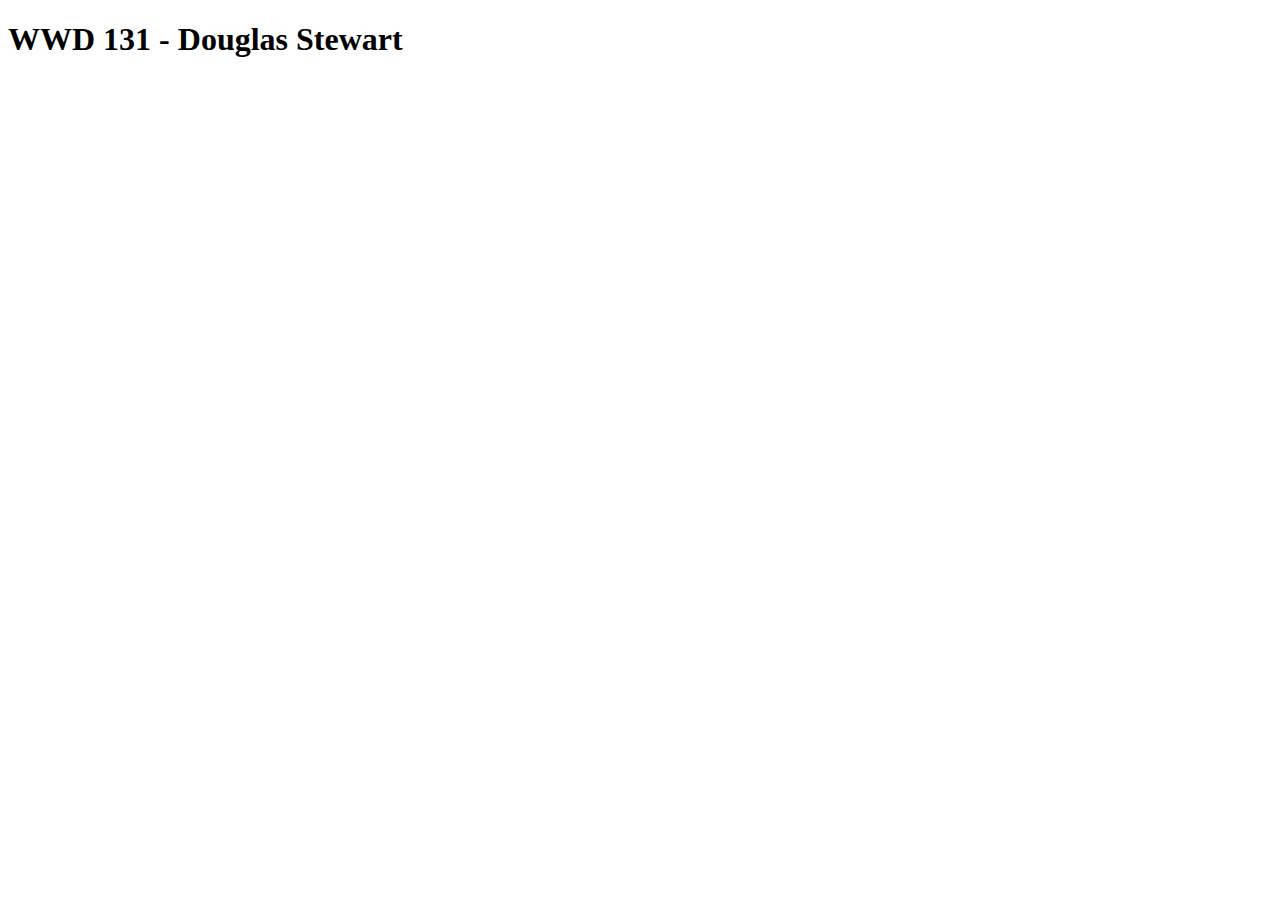
==== index.html @ 6044cc9a "new page" ====
<!DOCTYPE html>
<html lang="en">
<head>
    <meta charset="UTF-8">
    <meta name="viewport" content="width=device-width, initial-scale=1.0">
    <title>Document</title>
</head>
<body>
    <h1>WWD 131 - Douglas Stewart</h1>
</body>
</html>
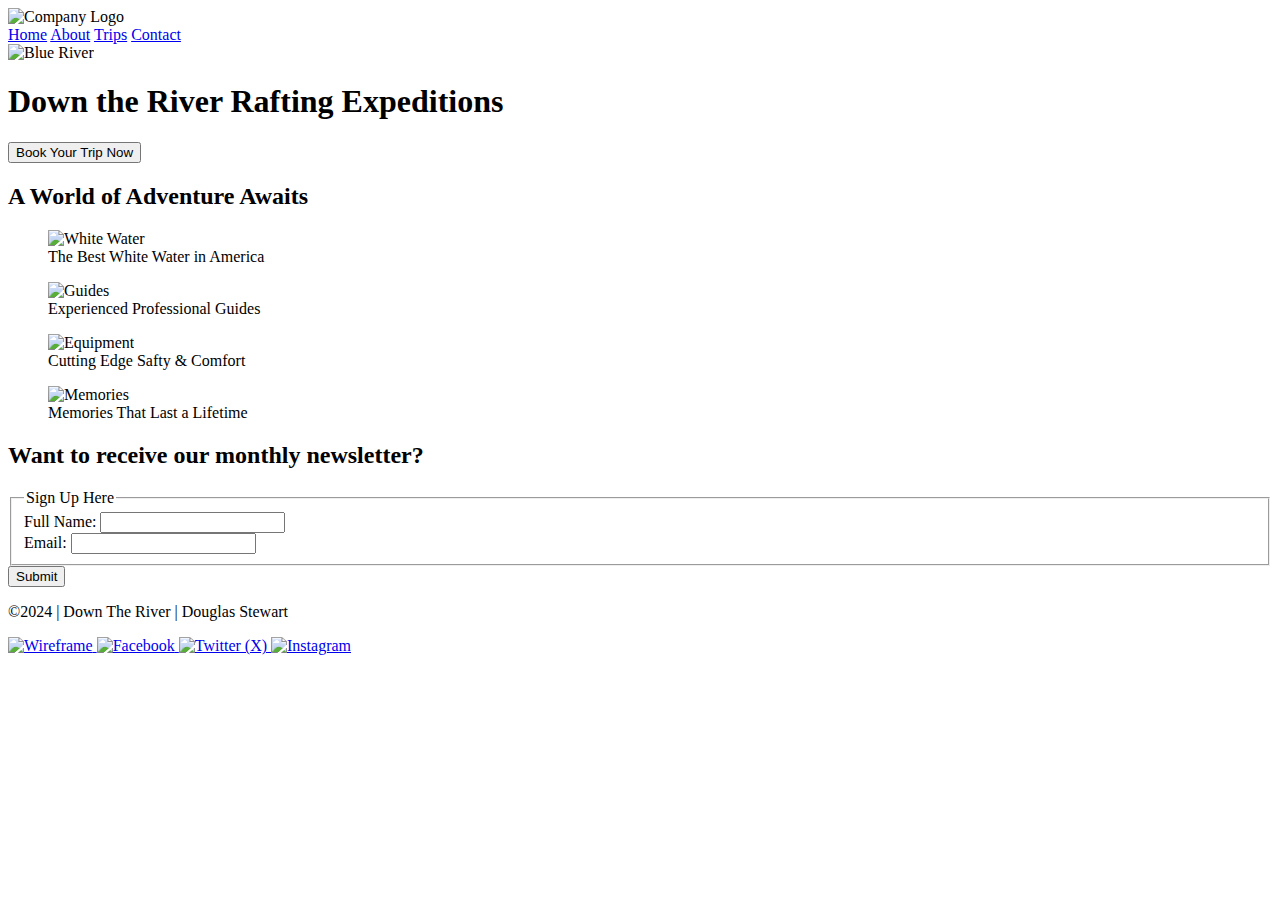
==== commit 6a74ddf2: "Homepage" ====
--- a/index.html
+++ b/index.html
@@ -1,11 +1,132 @@
 <!DOCTYPE html>
-<html lang="en">
-<head>
-    <meta charset="UTF-8">
-    <meta name="viewport" content="width=device-width, initial-scale=1.0">
-    <title>Document</title>
-</head>
-<body>
-    <h1>WWD 131 - Douglas Stewart</h1>
-</body>
-</html>+
+<!--
+Douglas Stewart
+WDD 131
+
+Week 01 Homepage
+-->
+
+<html lang="en-US">
+  
+  <head>
+    
+    <meta charset="utf-8">
+    <meta name="viewport" content="width=device-width,initial-scale=1.0">
+    
+    <title>Homepage - Down the River Rafting Expeditions</title>
+    
+    <meta name="description" content="Homepage for Down the River Rafting Website">
+    <meta name="author" content="Douglas Stewart">
+    
+    <link rel="stylesheet" href="styles/rafting.css">
+  
+  </head>
+  
+  <body>
+    
+    <header class="grid">
+
+        <img src="images/logo.png" alt="Company Logo">
+        
+        <nav>
+            <a href="index.html">Home</a>
+            <a href="about.html">About</a>
+            <a href="trips.html">Trips</a>
+            <a href="contact.html">Contact</a>
+        </nav>
+        
+    </header>
+    
+    <main>
+        
+        <div class="splash">
+            
+            <img src="images/adventure.jpg" alt="Blue River">
+
+            <h1>Down the River Rafting Expeditions</h1>
+
+            <button onclick="location.href='trips.html';">Book Your Trip Now</button>
+
+        </div>
+
+        <section class="experience">
+
+                <h2>A World of Adventure Awaits</h2>
+
+                <figure>
+                    <img src="images/best.jpg" alt="White Water">
+                    <figcaption>The Best White Water in America</figcaption>
+                </figure>
+                
+                <figure>
+                    <img src="images/guides.jpg" alt="Guides">
+                    <figcaption>Experienced Professional Guides</figcaption>
+                </figure>
+                
+                <figure>
+                    <img src="images/safety.jpg" alt="Equipment">
+                    <figcaption>Cutting Edge Safty & Comfort</figcaption>
+                </figure>
+                
+                <figure>
+                    <img src="images/memories.jpg" alt="Memories">
+                    <figcaption>Memories That Last a Lifetime</figcaption>
+                </figure>
+
+        </section>
+        
+        <section class="form">
+
+            <h2>Want to receive our monthly newsletter?</h2>
+
+            <form>
+                
+                <fieldset>
+                    <legend>Sign Up Here</legend>
+                        
+                        <div class="form-item column2">
+                            <label for="fullname">Full Name:</label>
+                            <input type="text" id="fullname" name="fullname">
+                        </div>
+                        
+                        <div class="form-item column2">
+                            <label for="useremail">Email:</label>
+                            <input type="email" id="useremail" name="useremail">
+                        </div>
+
+                </fieldset>
+                
+                <button type="submit">Submit</button>
+            
+            </form>
+
+    </section>        
+        
+    </main>
+    
+    <footer>
+        
+        <p>&copy;2024 | Down The River | Douglas Stewart</p>
+
+        <nav class="sociallinks">
+            
+            <a href="https://app.moqups.com/qK2pdJPW2oJ96vO4rNojK9pwhCcIl306/view/page/ad64222d5">
+                <img src="images/wireframe.png" alt="Wireframe">
+            </a>
+            <a href="https://facebook.com">
+                <img src="images/facebook.webp" alt="Facebook">
+            </a>
+            <a href="https://twitter.com">
+                <img src="images/twitter.webp" alt="Twitter (X)">
+            </a>
+            <a href="https://instagram.com">
+                <img src="images/instagram.webp" alt="Instagram">
+            </a>
+        </nav>
+
+    </footer> 
+       
+  </body>
+
+  </html>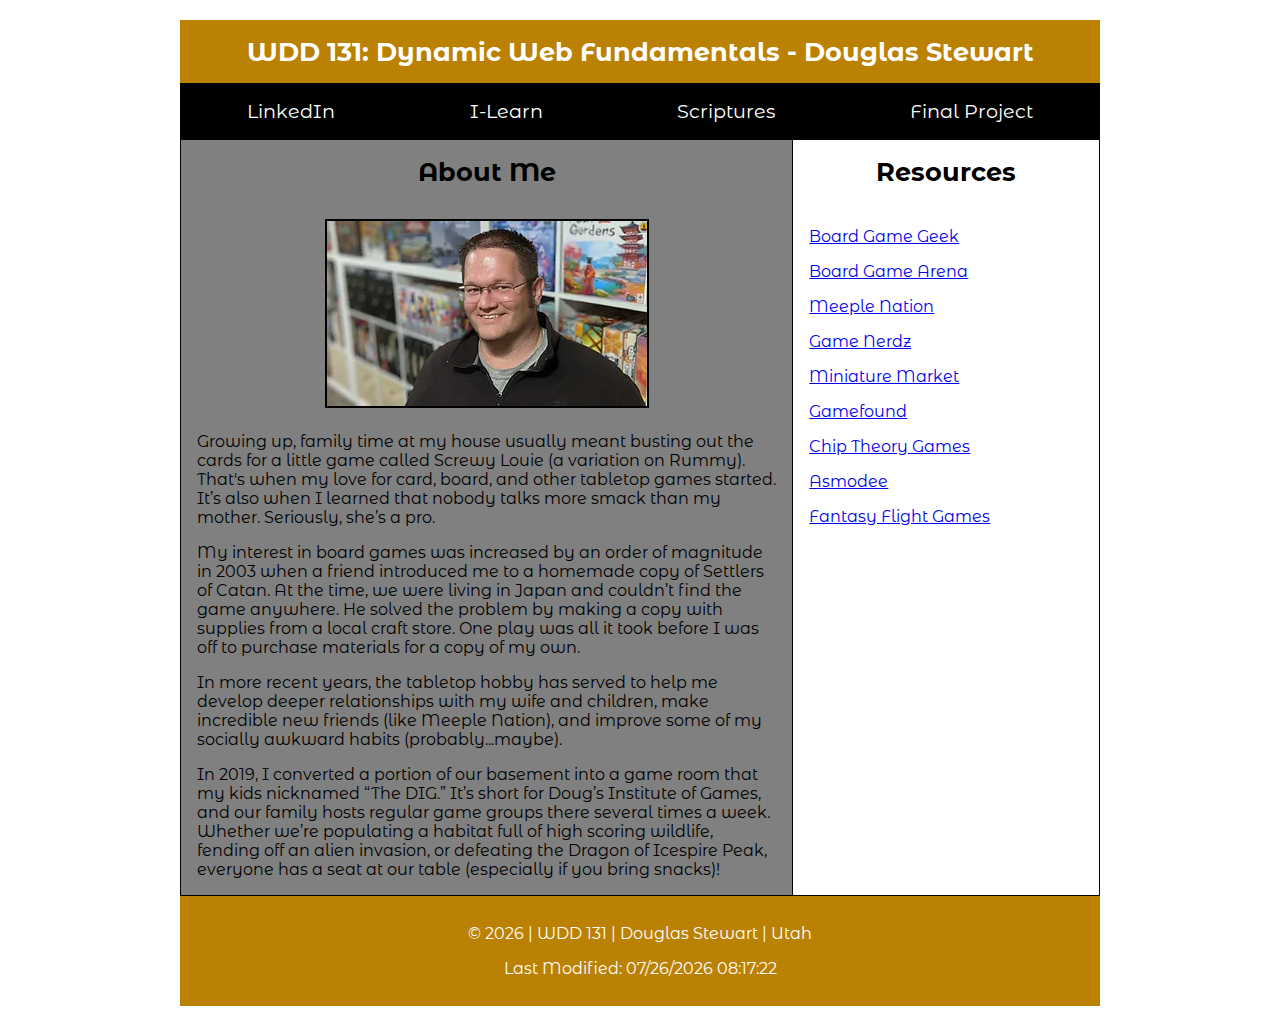
==== commit cf9ab4aa: "week 1 done" ====
--- a/index.html
+++ b/index.html
@@ -14,12 +14,14 @@
     <meta charset="utf-8">
     <meta name="viewport" content="width=device-width,initial-scale=1.0">
     
-    <title>Homepage - Down the River Rafting Expeditions</title>
+    <title>WDD 131 - Dynamic Web Fundamentals - Douglas Stewart</title>
+
+    <script src="scripts/getdates.js" defer></script>
     
-    <meta name="description" content="Homepage for Down the River Rafting Website">
+    <meta name="description" content="Homepage - WDD 131 - Dynamic Web Fundamentals">
     <meta name="author" content="Douglas Stewart">
     
-    <link rel="stylesheet" href="styles/rafting.css">
+    <link rel="stylesheet" href="styles/base.css">
   
   </head>
   
@@ -27,103 +29,67 @@
     
     <header class="grid">
 
-        <img src="images/logo.png" alt="Company Logo">
+        <h1>WDD 131: Dynamic Web Fundamentals - Douglas Stewart</h1>       
         
         <nav>
-            <a href="index.html">Home</a>
-            <a href="about.html">About</a>
-            <a href="trips.html">Trips</a>
-            <a href="contact.html">Contact</a>
+            <a href="https://linkedin.com" target="_blank">LinkedIn</a>
+            <a href="https://byui.instructure.com/" target="_blank">I-Learn</a>
+            <a href="https://www.churchofjesuschrist.org/study/scriptures" target="_blank">Scriptures</a>
+            <a href="https://boardgamegeek.com" target="_blank">Final Project</a>
         </nav>
         
     </header>
     
     <main>
         
-        <div class="splash">
+        <section class="card">
+
+            <h2>About Me</h2>
+
+            <img src="images/douglas_stewart_profile.webp" alt="Douglas Stewart">
+
+            <p>Growing up, family time at my house usually meant busting out the cards for a little game called Screwy Louie (a variation on Rummy). That's when my love for card, board, 
+               and other tabletop games started. It’s also when I learned that nobody talks more smack than my mother. Seriously, she’s a pro.</p>
             
-            <img src="images/adventure.jpg" alt="Blue River">
+            <p>My interest in board games was increased by an order of magnitude in 2003 when a friend introduced me to a homemade copy of Settlers of Catan. At the time, 
+               we were living in Japan and couldn’t find the game anywhere. He solved the problem by making a copy with supplies from a local craft store. One play was all 
+               it took before I was off to purchase materials for a copy of my own.</p>
 
-            <h1>Down the River Rafting Expeditions</h1>
-
-            <button onclick="location.href='trips.html';">Book Your Trip Now</button>
-
-        </div>
-
-        <section class="experience">
-
-                <h2>A World of Adventure Awaits</h2>
-
-                <figure>
-                    <img src="images/best.jpg" alt="White Water">
-                    <figcaption>The Best White Water in America</figcaption>
-                </figure>
+            <p>In more recent years, the tabletop hobby has served to help me develop deeper relationships with my wife and children, make incredible new friends (like Meeple Nation), 
+               and improve some of my socially awkward habits (probably...maybe).</p>
                 
-                <figure>
-                    <img src="images/guides.jpg" alt="Guides">
-                    <figcaption>Experienced Professional Guides</figcaption>
-                </figure>
-                
-                <figure>
-                    <img src="images/safety.jpg" alt="Equipment">
-                    <figcaption>Cutting Edge Safty & Comfort</figcaption>
-                </figure>
-                
-                <figure>
-                    <img src="images/memories.jpg" alt="Memories">
-                    <figcaption>Memories That Last a Lifetime</figcaption>
-                </figure>
+            <p>In 2019, I converted a portion of our basement into a game room that my kids nicknamed “The DIG.” It’s short for Doug’s Institute of Games, and our 
+               family hosts regular game groups there several times a week. Whether we’re populating a habitat full of high scoring wildlife, fending off an alien 
+               invasion, or defeating the Dragon of Icespire Peak, everyone has a seat at our table (especially if you bring snacks)!</p>
 
         </section>
-        
-        <section class="form">
 
-            <h2>Want to receive our monthly newsletter?</h2>
+        <aside>
 
-            <form>
+            <h2>Resources</h2>
+
+            <div>
+
+                <a href="https://boardgamegeek.com/" target="_blank">Board Game Geek</a>
+                <a href="https://boardgamearena.com/" target="_blank">Board Game Arena</a>
+                <a href="https://www.meeplenation.com/" target="_blank">Meeple Nation</a>
+                <a href="https://www.gamenerdz.com/" target="_blank">Game Nerdz</a>
+                <a href="https://www.miniaturemarket.com/" target="_blank">Miniature Market</a>
+                <a href="https://gamefound.com/en" target="_blank">Gamefound</a>
+                <a href="https://chiptheorygames.com/" target="_blank">Chip Theory Games</a>
+                <a href="https://shop.asmodee.com/" target="_blank">Asmodee</a>
+                <a href="https://www.fantasyflightgames.com/en/index/" target="_blank">Fantasy Flight Games</a>
                 
-                <fieldset>
-                    <legend>Sign Up Here</legend>
-                        
-                        <div class="form-item column2">
-                            <label for="fullname">Full Name:</label>
-                            <input type="text" id="fullname" name="fullname">
-                        </div>
-                        
-                        <div class="form-item column2">
-                            <label for="useremail">Email:</label>
-                            <input type="email" id="useremail" name="useremail">
-                        </div>
+            </div>
 
-                </fieldset>
-                
-                <button type="submit">Submit</button>
-            
-            </form>
-
-    </section>        
-        
+        </aside>
+              
     </main>
     
     <footer>
         
-        <p>&copy;2024 | Down The River | Douglas Stewart</p>
-
-        <nav class="sociallinks">
-            
-            <a href="https://app.moqups.com/qK2pdJPW2oJ96vO4rNojK9pwhCcIl306/view/page/ad64222d5">
-                <img src="images/wireframe.png" alt="Wireframe">
-            </a>
-            <a href="https://facebook.com">
-                <img src="images/facebook.webp" alt="Facebook">
-            </a>
-            <a href="https://twitter.com">
-                <img src="images/twitter.webp" alt="Twitter (X)">
-            </a>
-            <a href="https://instagram.com">
-                <img src="images/instagram.webp" alt="Instagram">
-            </a>
-        </nav>
+        <p>&copy; <span id="year"></span> | WDD 131 | Douglas Stewart | Utah</p>
+        <p>Last Modified: <span id='mod'></span></p>
 
     </footer> 
        
--- a/styles/base.css
+++ b/styles/base.css
@@ -0,0 +1,148 @@
+/* 
+Douglas Stewart - WDD131
+CSS file for Week 01 Homepage
+*/
+
+/* Imported Fonts */
+@import url('https://fonts.googleapis.com/css2?family=Montserrat+Alternates:ital,wght@0,100;0,200;0,300;0,400;0,500;0,600;0,700;0,800;0,900;1,100;1,200;1,300;1,400;1,500;1,600;1,700;1,800;1,900&family=Nunito:ital,wght@0,200..1000;1,200..1000&family=Permanent+Marker&display=swap');
+
+/* Universal */
+* {
+    margin: 0;
+    padding: 0;
+    box-sizing: border-box;
+}
+
+/* Body */
+body {
+    font-family: var(--paragraph-font);
+    display: grid;
+    width: 960px;
+    padding: 20px;
+    margin: 0 auto;
+}
+
+/* Root */
+:root {
+    --primary-color: rgb(187, 129, 3);
+    --secondary-color: white;
+    --accent-color-1: grey;
+    --accent-color-2: black;
+    
+    --heading-font: 'Montserrat Alternates', serif;
+    --paragraph-font: 'Montserrat Alternates', serif;
+
+    --nav-background-color: black;
+    --nav-link-color: white;
+    --nav-hover-link-color: white;
+    --nav-hover-background-color: grey;
+}
+
+h1, h2, h3, h4, h5, h6 {
+    font-size: 1.2rem;
+    font-family: var(--heading-font);
+}
+
+h1 {
+    color: var(--secondary-color);
+    text-align: center;
+    font-size: 1.6rem;
+    padding: 1rem;
+}
+
+h2 {
+    color: var(--accent-color-2);
+    margin-bottom: 1rem;
+    padding: 1rem;
+}
+
+
+header {
+    background-color: var(--primary-color);
+}
+
+nav {
+    background-color: var(--nav-background-color);
+    font-size: 1.2rem;
+    display: flex;
+    justify-content: space-around;
+    grid-column: 1/5;
+   
+}
+
+nav a {
+    display: block;
+    color: var(--nav-link-color);
+    text-decoration: none;
+    padding: 1rem;
+}
+
+nav a:link, nav a:visited {
+    color: var(--nav-link-color);
+}
+
+nav a:hover {
+    color: var(--nav-hover-link-color);
+    background-color: var(--nav-hover-background-color);
+}
+
+main {
+    position: relative;
+    display: grid;
+    grid-template-columns: 1fr 1fr 1fr 1fr 1fr 1fr;
+}
+
+main h2 {
+    text-align: center;
+    font-size: 1.6rem;
+}
+
+main img {
+    display: block;
+    width: auto;
+    height: auto;
+    border: 2px solid black;
+    margin-left: auto;
+    margin-right: auto;
+    margin-bottom: 1.5rem;
+}
+
+main p {
+    padding: 0rem 1rem 1rem 1rem;
+}
+
+section {
+    grid-column: 1/5;
+    background-color: var(--accent-color-1);
+    border: 1px solid black;
+}
+
+aside {
+    grid-column: 5/7;
+    background-color: var(--secondary-color);
+    border-right: 1px solid black;
+    border-top: 1px solid black;
+    border-bottom: 1px solid black;
+}
+
+aside a {
+    padding: 0.5rem 1rem;
+}
+
+aside div {
+    display: flex;
+    flex-direction: column;
+}
+footer {
+    background-color: var(--primary-color);
+    text-align: center;
+    color: var(--secondary-color);
+    padding: .75rem;
+}
+
+footer p {
+    text-align: center;
+    color: var(--secondary-color);
+    margin: 1rem;
+}
+
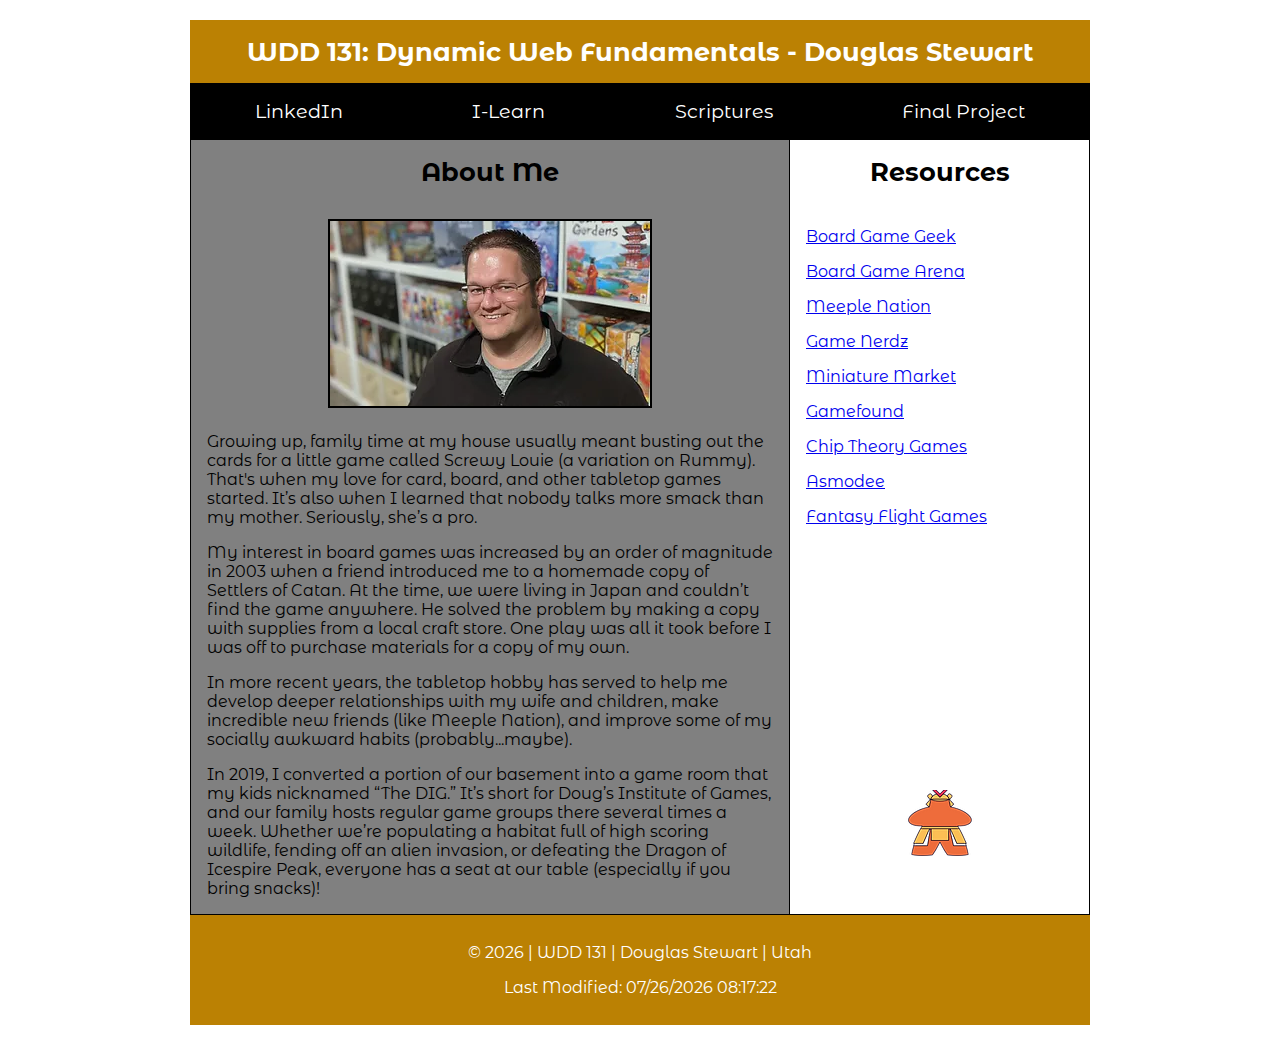
==== commit 21fa5db3: "revision" ====
--- a/index.html
+++ b/index.html
@@ -82,6 +82,8 @@
                 
             </div>
 
+            <img src="images/meeples_orange.webp" alt="Douglas Stewart">
+
         </aside>
               
     </main>
--- a/styles/base.css
+++ b/styles/base.css
@@ -17,7 +17,7 @@
 body {
     font-family: var(--paragraph-font);
     display: grid;
-    width: 960px;
+    width: 940px;
     padding: 20px;
     margin: 0 auto;
 }
@@ -89,6 +89,7 @@
 main {
     position: relative;
     display: grid;
+    margin: 0 auto;
     grid-template-columns: 1fr 1fr 1fr 1fr 1fr 1fr;
 }
 
@@ -97,7 +98,7 @@
     font-size: 1.6rem;
 }
 
-main img {
+section img {
     display: block;
     width: auto;
     height: auto;
@@ -133,6 +134,17 @@
     display: flex;
     flex-direction: column;
 }
+
+aside img {
+    display: block;
+    width: auto;
+    height: auto;
+    margin-left: auto;
+    margin-right: auto;
+    margin-bottom: 1.5rem;
+    margin-top: 16rem;
+}
+
 footer {
     background-color: var(--primary-color);
     text-align: center;
@@ -145,4 +157,3 @@
     color: var(--secondary-color);
     margin: 1rem;
 }
-
